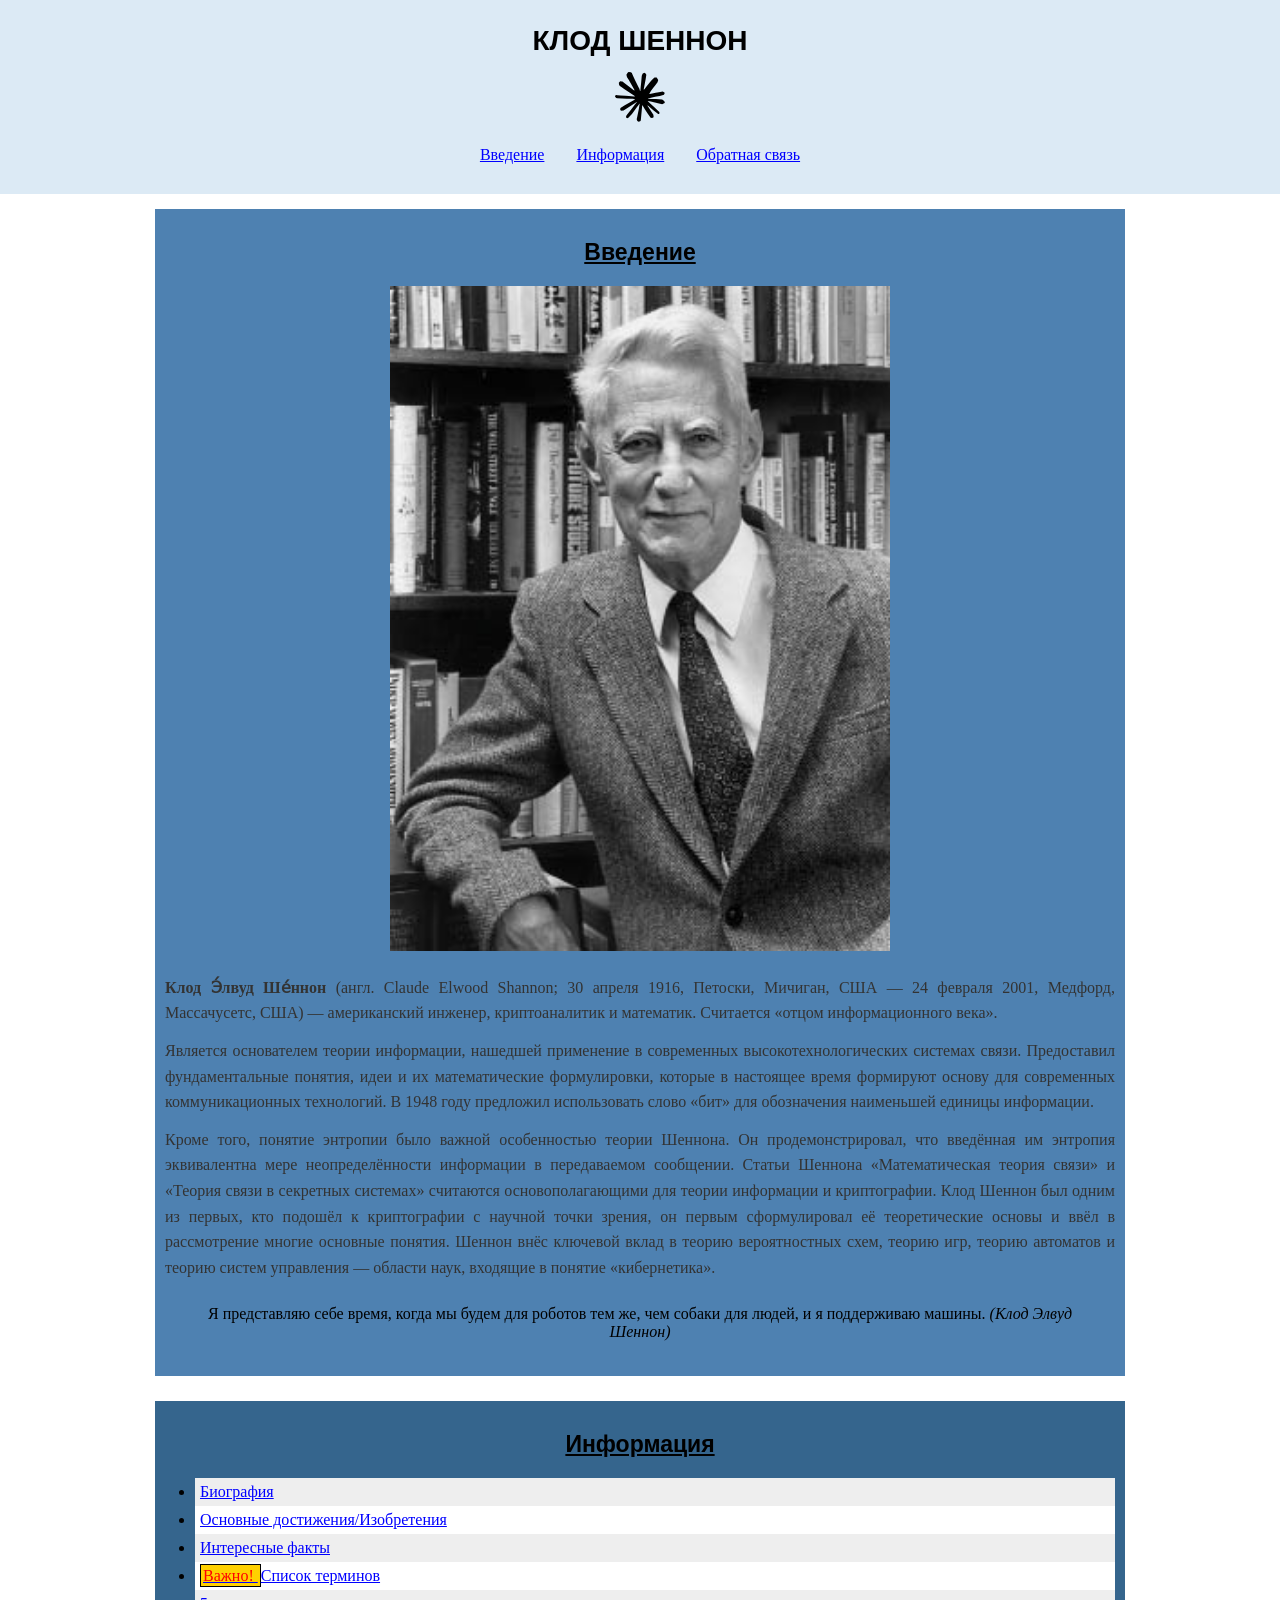
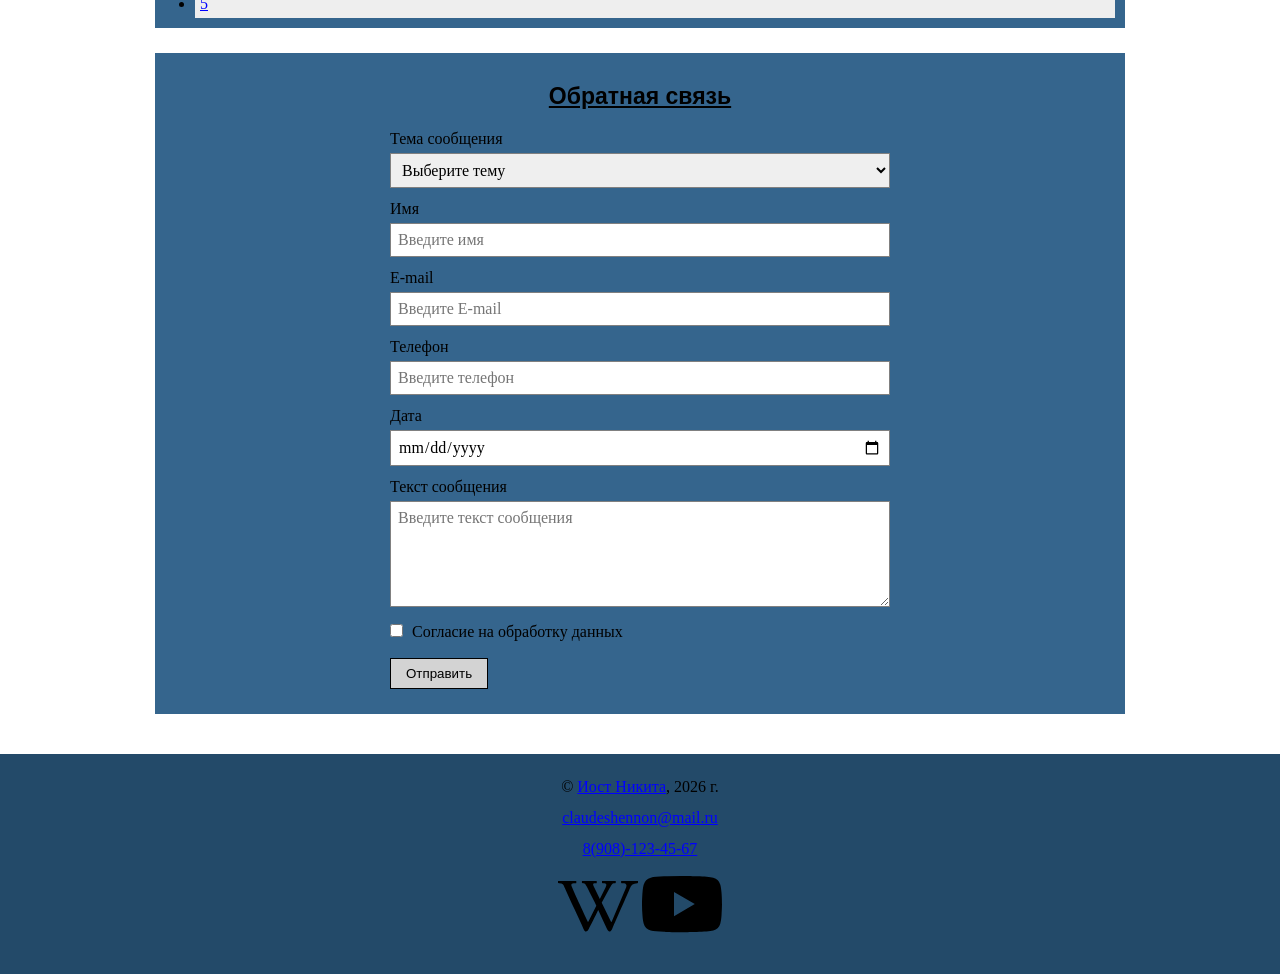
==== index.html @ b9afbcdb "Add files via upload" ====
<!DOCTYPE html>
<html lang="ru">
<head>
    <meta charset="UTF-8">
    <meta name="viewport" content="width=device-width, initial-scale=1.0">
    <meta name="keywords" content="Клод Шеннон, Клод Элвуд, Клод Элвуд Шеннон">
    <meta name="description" content="Биография Клод Шеннона и его изобретения. Достижения Клода Эдвуда в математике и информатике. ">
    <link rel="icon" type="image/ico" sizes="32x32" href="img/favicon.ico">

    <meta property="og:title" content="Главная страница">
    <meta property="og:site_name" content="Клод Шеннон">
    <meta property="og:url" content="https://justusndm.github.io/wy-web-practic/my-web-main_need/my-web-main/pr2/index.html">
    <meta property="og:description" content="Биография Клод Шеннона и его изобретения. Достижения Клода Эдвуда в математике и информатике. ">
    <meta property="og:image" content="https://justusndm.github.io/wy-web-practic/my-web-main_need/my-web-main/pr2/index.html/img/mjw36qdw_lg.png">

    <!-- Chrome, Firefox OS and Opera -->
    <meta name="theme-color" content="#4285f4" />

<!-- Windows Phone -->
    <meta name="msapplication-navbutton-color" content="#4285f4" />

<!-- iOS Safari -->
    <meta name="apple-mobile-web-app-capable" content="yes" />
    <meta name="apple-mobile-web-app-status-bar-style" content="black-transcluent" />

<!-- Яндекс.Браузер -->
    <meta name="viewport" content="ya-title=#000000,ya-dock=fade" />

    <title>Клод Шеннон</title>
    <link rel="preconnect" href="https://fonts.googleapis.com">
    <link rel="preconnect" href="https://fonts.gstatic.com" crossorigin>
    <link href="https://fonts.googleapis.com/css2?family=Caveat:wght@400..700&display=swap" rel="stylesheet">
    <link rel="stylesheet" href="css/style.css">
    <!-- <link rel="stylesheet" href="https://cdn.jsdelivr.net/npm/bootstrap-icons@1.13.1/font/bootstrap-icons.min.css"> -->
</head>

<body>
    <header>
        <div class="header-inner">
        <h1>Клод Шеннон</h1>
        <img class="logo" width="75px"src="img/claude.svg" alt="icon">
        <nav id="mainnav" aria-label="Главное меню">
            <ul>
                <li>
                    <a href="#about">Введение</a>
                </li>
                <li>
                    <a href="#articles">Информация</a>
                </li>
                <li><a href="#contact">Обратная связь</a></li>
            </ul>
        </nav>
        </div>
    </header>

    <main>
        <section id="about">
            <h2>Введение</h2>
            <img class="main-photo" width="500px" src="img/02_62_01_opt.jpeg" alt="Клод Шеннон"/>
            <p><strong>Клод Э́лвуд Ше́ннон</strong> (англ. Claude Elwood Shannon; 30 апреля 1916, Петоски, Мичиган, США — 24 февраля 2001, Медфорд, Массачусетс, США) — американский инженер, криптоаналитик и математик. Считается «отцом информационного века».</p>
            <p>Является основателем теории информации, нашедшей применение в современных высокотехнологических системах связи. Предоставил фундаментальные понятия, идеи и их математические формулировки, которые в настоящее время формируют основу для современных коммуникационных технологий. В 1948 году предложил использовать слово «бит» для обозначения наименьшей единицы информации.</p>
            <p>Кроме того, понятие энтропии было важной особенностью теории Шеннона. Он продемонстрировал, что введённая им энтропия эквивалентна мере неопределённости информации в передаваемом сообщении. Статьи Шеннона «Математическая теория связи» и «Теория связи в секретных системах» считаются основополагающими для теории информации и криптографии. Клод Шеннон был одним из первых, кто подошёл к криптографии с научной точки зрения, он первым сформулировал её теоретические основы и ввёл в рассмотрение многие основные понятия. Шеннон внёс ключевой вклад в теорию вероятностных схем, теорию игр, теорию автоматов и теорию систем управления — области наук, входящие в понятие «кибернетика». </p>
            <blockquote>
                Я представляю себе время, когда мы будем для роботов тем же, чем собаки для людей, и я поддерживаю машины.
            <cite>(Клод Элвуд Шеннон)</cite>
            </blockquote>
        </section>
        <section id="articles">

            <h2>Информация</h2>
            <ul class="articles-list">
                <li><a  href="article1.html">Биография</a></li>
                <li><a  href="article2.html">Основные достижения/Изобретения</a></li>
                <li><a  href="article3.html">Интересные факты</a></li>
                <li><a  href="article4.html">Список терминов</a></li>
                <li><a  href="article1.html">5</a></li>
            </ul>
        </section>
    <section id="contact">
    <h2>Обратная связь</h2>
    <form action="#" id="contact-form" method="get">
    <div class="form__item">
        <label for="topic">Тема сообщения</label>
        <br/>
        <select id="topic" name="topic" required="True">
            <option disabled="True" selected="True" value="">Выберите тему</option>
         <option value="site">Работа сайта</option>
            <option value="question">Вопрос</option>
            <option value="suggestion">Предложение</option>
      </select>
     </div>
     <div class="form__item">
        <label for="name">Имя</label>
        <br/>
        <input id="name" name="name" placeholder="Введите имя" required="True" type="text"/>
     </div>
     <div class="form__item">
        <label for="email">E-mail</label>
        <br/>
        <input id="email" name="email" placeholder="Введите E-mail" required="True" type="email"/>
     </div>
     <div class="form__item">
        <label for="phone">Телефон</label>
        <br/>
        <input id="phone" name="phone" placeholder="Введите телефон" required="True" type="tel"/>
     </div>
     <div class="form__item">
        <label for="date">Дата</label>
        <br/>
        <input id="date" name="date" required="True" type="date"/>
     </div>
     <div class="form__item">
        <label for="message">Текст сообщения</label>
        <br/>
        <textarea id="message" name="message" placeholder="Введите текст сообщения" required="True" rows="5"></textarea>
     </div>
     <div class="form__item">
        <input id="agreement" name="agreement" required="True" type="checkbox"/>
        <label for="agreement">Согласие на обработку данных</label>
     </div>
     <div class="form__item">
        <input type="submit" value="Отправить"/>
     </div>
    </form>
   </section>

    </main>
    <footer>
        <div class="footer-inner">
            <p>&copy; <a href="https://vk.com/">Иост Никита</a>, 2026 г.</p>
            <p><a target="_blank" href="mailto:claudeshennon@mail.ru" > claudeshennon@mail.ru </a> </p>
            <p><a href="tel:89081234567" >8(908)-123-45-67</a></p>
            <div class="footer-icons"></div>
                <p><a href="https://ru.wikipedia.org/wiki/%D0%A8%D0%B5%D0%BD%D0%BD%D0%BE%D0%BD,_%D0%9A%D0%BB%D0%BE%D0%B4" a target="_blank"><img width="80px" src="img/wikipedia.svg"></a>
                <a href="https://www.youtube.com/watch?v=z2Whj_nL-x8" a target="_blank"><img width="80px" src="img/youtube.svg"></a></p>
            </div>
        </div>
    </footer>
</body>
---- css/style.css ----
* {
    margin: 0;
    padding: 0;
    box-sizing: border-box;
}

body {
    font-family: "Lora", serif;
    font-size: 16px;
    color: black;
    background-color: white;
}

h1, h2, h3, h4 {
    font-family: "Montserrat", Arial, sans-serif;
}

h1 {
    font-size: 28px;
    font-weight: bold;
    text-transform: uppercase;
    margin: 15px 0;
}

h2 {
    font-size: 23px;
    font-weight: bold;
    text-decoration: underline;
    margin: 20px 0;
    text-align: center;
}

h3 {
    font-size: 19px;
    font-style: italic;
    margin: 15px 0 10px;
}

header {
    background-color: #DCEAF5;
    text-align: center;
    padding: 10px;
    
}

.logo {
    width: 50px;
}

nav ul {
    list-style: none;
    margin: 15px 0;
}

nav li {
    display: inline-block;
    margin: 5px 10px;
}

a {
    color: #325979;
    color: blue;
    text-decoration: underline;
}

a:hover {
    color: red;
}

a:focus {
    color: green;
    outline: 2px solid black;
}

a:active {
    color: purple;
}

#mainnav a {
    padding: 4px;
}

#mainnav a:hover,
#mainnav a:focus {
    background-color: lightgray;
}

main {
    max-width: 1000px;
    margin: 0 auto;
    padding: 15px;
}

#about,
#articles,
#contact,
.content {
    margin-bottom: 25px;
    padding: 10px;
    background-color: #35658d;
}

#about {
    text-align: center;
    background-color: rgb(78, 129, 177);
}

#about p {
    color: #333333;
    text-align: justify;
}

p {
    font-size: 16px;
    line-height: 1.6;
    margin: 12px 0;
    text-align: justify;
}

.content p::first-line {
    letter-spacing: 2px;
}

p:lang(en) {
    font-style: italic;
    color: #555555;
}

blockquote {
    margin: 15px;
    padding: 10px;
}

figure {
    text-align: center;
    margin: 10px 0;
}

ol,
.articles-list,
.contents-list {
    padding-left: 30px;
}

#articles li {
    padding: 5px;
}

#articles li:nth-child(odd) {
    background-color: #eeeeee;
}

#articles li:nth-child(even) {
    background-color: white;
}

#articles li:nth-child(4) a::before {
    content: "Важно! ";
    border: 1px solid black;
    background-color: rgb(255, 208, 0);
    color: red;
    padding: 2px;
}

main img {
    max-width: 100%;
    height: auto;
}

main img + p {
    margin-top: 20px;
}

.date {
    font-size: 14px;
    color: #555555;
}

dl {
    line-height: 1.6;
}

dt {
    margin-top: 12px;
    font-weight: bold;
}

dd {
    margin-left: 20px;
}

.shannon-table {
    width: 100%;
    margin: 15px 0;
    border-collapse: collapse;
}

.shannon-table caption {
    padding: 8px;
    font-weight: bold;
}

.shannon-table th,
.shannon-table td {
    border: 1px solid black;
    padding: 8px;
    text-align: left;
}

.shannon-table th {
    background-color: #dddddd;
}

.shannon-table tbody tr:nth-child(even) {
    background-color: #eeeeee;
}

.shannon-table td:first-child {
    font-weight: bold;
}

.shannon-table tbody tr:last-child {
    background-color: #dddddd;
}

#contact-form {
    max-width: 500px;
    margin: 15px auto;
}

.form__item {
    margin-bottom: 12px;
}

#contact-form label {
    display: inline-block;
    margin-bottom: 5px;
}

#contact-form input[type="text"], #contact-form input[type="email"], #contact-form input[type="tel"], #contact-form input[type="date"], #contact-form select, #contact-form textarea {
    width: 100%;
    padding: 7px;
    border: 1px solid gray;
    font-family: inherit;
    font-size: 16px;
}

#contact-form input[type="checkbox"] {
    margin-right: 5px;
}

#contact-form input[type="submit"] {
    padding: 7px 15px;
    border: 1px solid black;
    background-color: lightgray;
    color: black;
    cursor: pointer;
}

#contact-form input[type="submit"]:hover {
    background-color: gray;
    color: white;
}

.footer-icons img {
    width: 48px;
    height: 48px;
    margin: 5px;
    padding: 3px;
    border: 1px solid black;
}

footer {
    background-color: #234a69;
    text-align: center;
    padding: 15px;
}

footer p {
    text-align: center;
    margin: 5px;
}
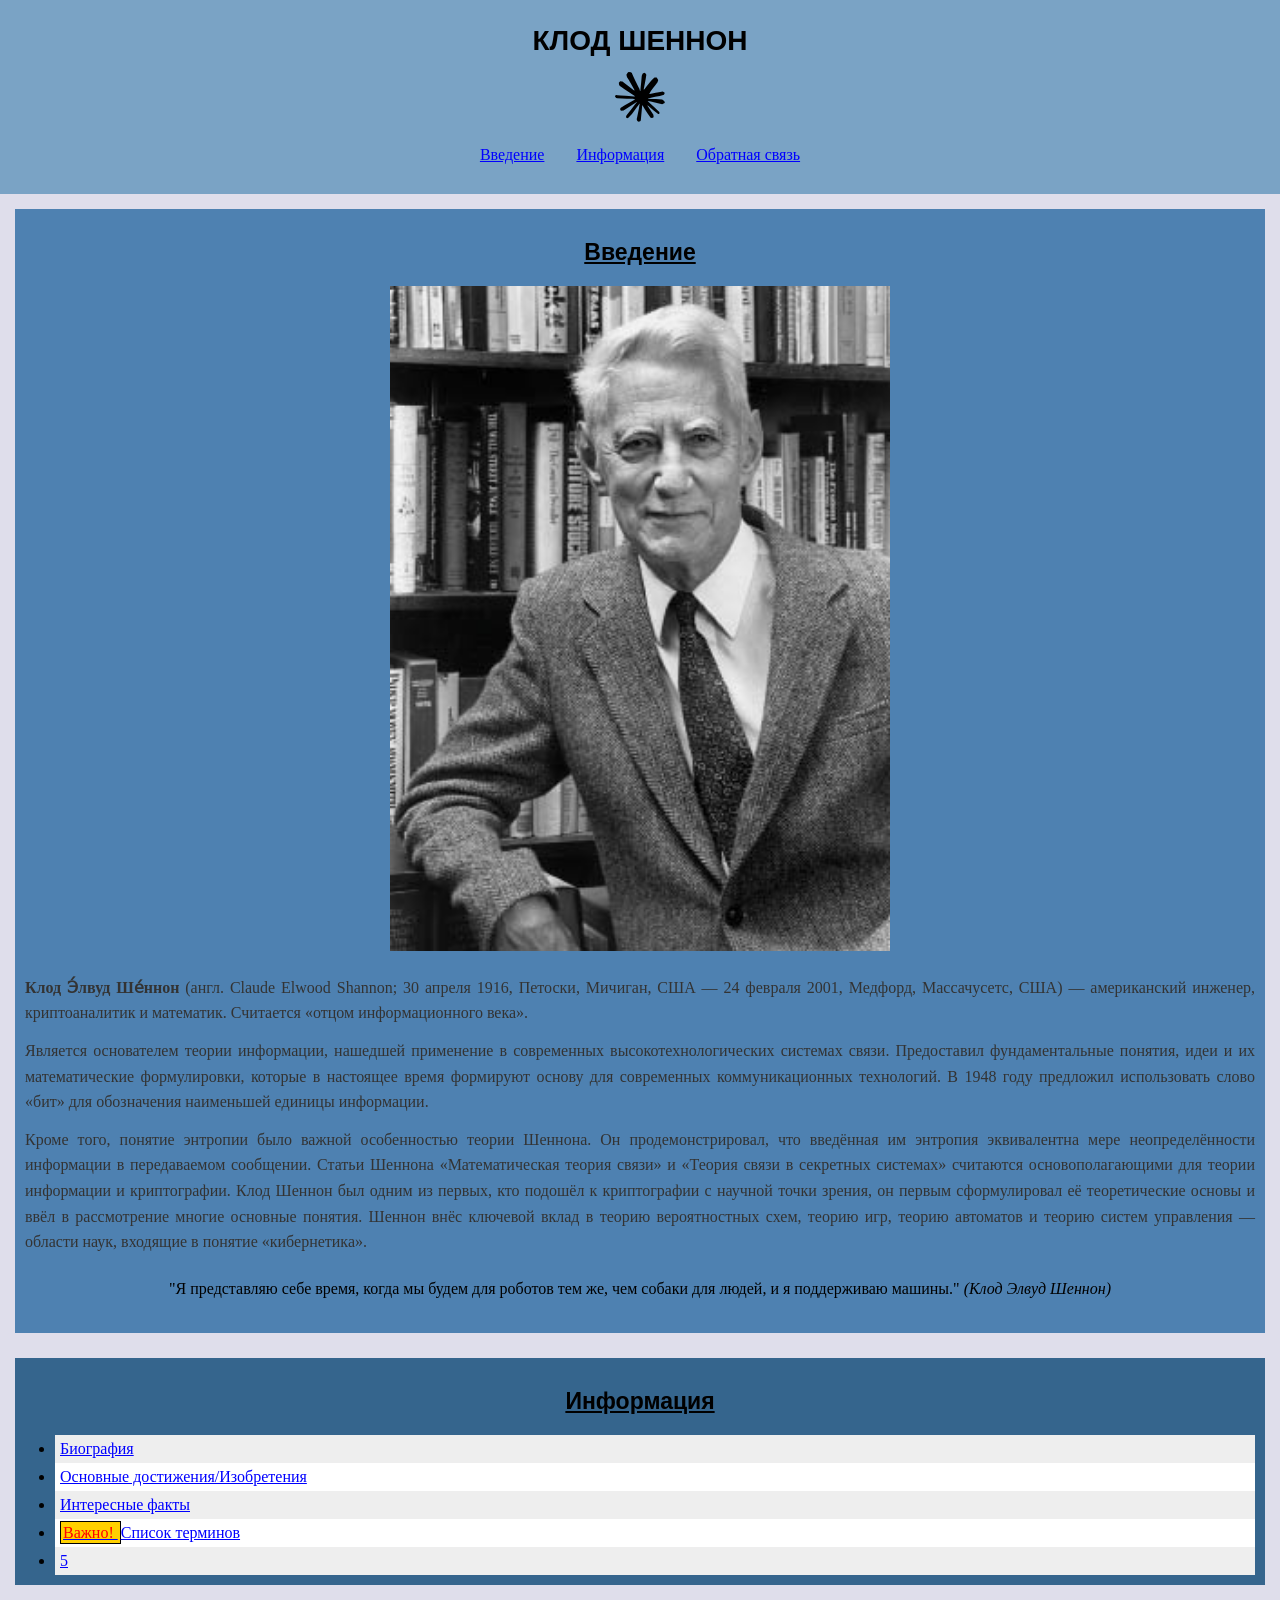
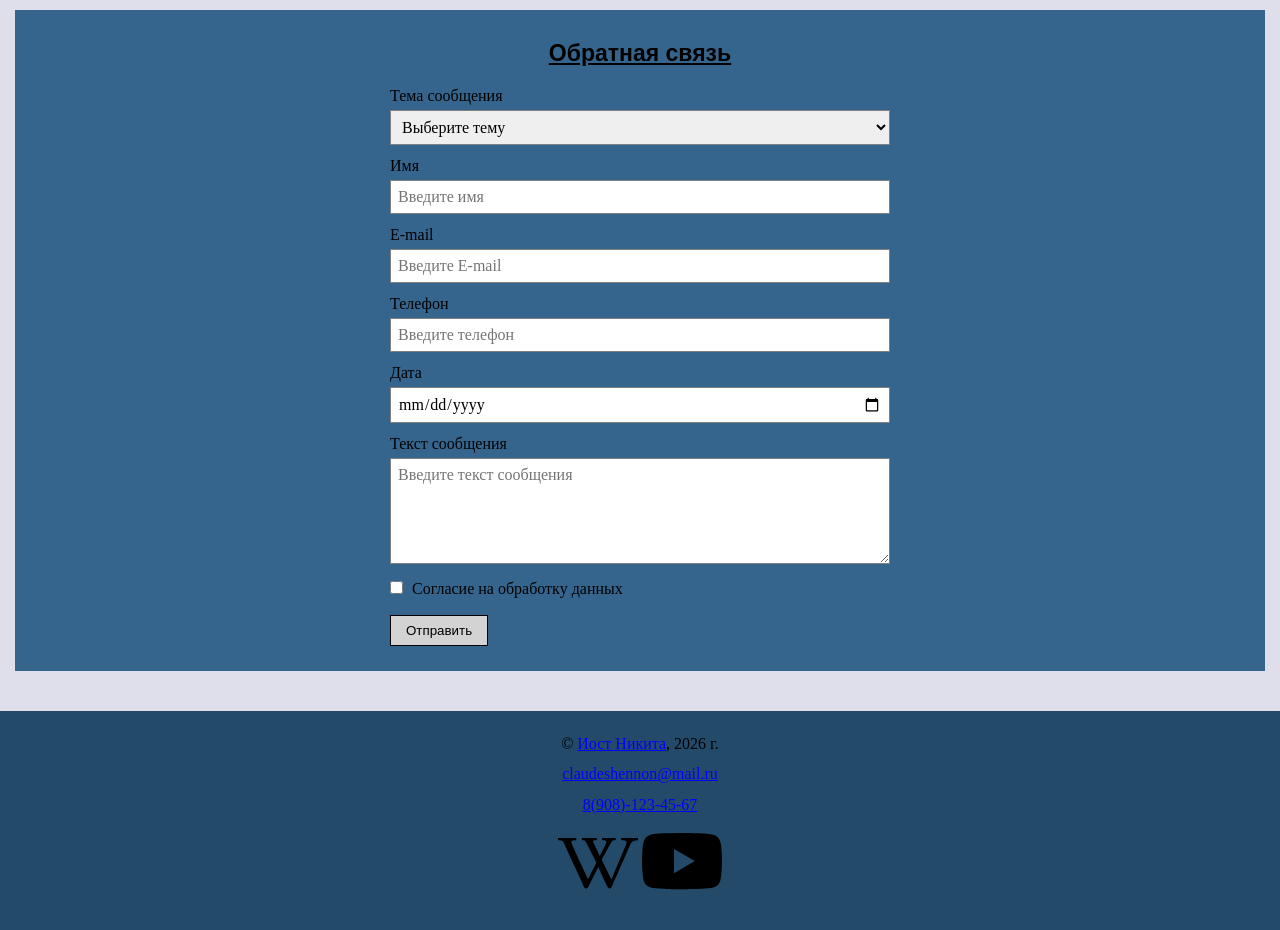
==== commit dbf49eb7: "Add files via upload" ====
--- a/index.html
+++ b/index.html
@@ -3,27 +3,28 @@
 <head>
     <meta charset="UTF-8">
     <meta name="viewport" content="width=device-width, initial-scale=1.0">
-    <meta name="keywords" content="Клод Шеннон, Клод Элвуд, Клод Элвуд Шеннон">
-    <meta name="description" content="Биография Клод Шеннона и его изобретения. Достижения Клода Эдвуда в математике и информатике. ">
+    <meta name="keywords" content="Сайт об американском учёном Клоде Шенноне">
+    <meta name="description" content="Достижения Клода Эдвуда в математике и информатике. ">
+
     <link rel="icon" type="image/ico" sizes="32x32" href="img/favicon.ico">
 
     <meta property="og:title" content="Главная страница">
     <meta property="og:site_name" content="Клод Шеннон">
-    <meta property="og:url" content="https://justusndm.github.io/wy-web-practic/my-web-main_need/my-web-main/pr2/index.html">
+    <meta property="og:url" content="https://justusndm.github.io/MyWebPractic/">
     <meta property="og:description" content="Биография Клод Шеннона и его изобретения. Достижения Клода Эдвуда в математике и информатике. ">
-    <meta property="og:image" content="https://justusndm.github.io/wy-web-practic/my-web-main_need/my-web-main/pr2/index.html/img/mjw36qdw_lg.png">
+    <meta property="og:image" content="https://justusndm.github.io/MyWebPractic/img/mjw36qdw_lg.png">
 
     <!-- Chrome, Firefox OS and Opera -->
-    <meta name="theme-color" content="#4285f4" />
+    <meta name="theme-color" content="#382E87" />
 
-<!-- Windows Phone -->
-    <meta name="msapplication-navbutton-color" content="#4285f4" />
+    <!-- Windows Phone -->
+    <meta name="msapplication-navbutton-color" content="#382E87" />
 
-<!-- iOS Safari -->
+    <!-- iOS Safari -->
     <meta name="apple-mobile-web-app-capable" content="yes" />
     <meta name="apple-mobile-web-app-status-bar-style" content="black-transcluent" />
 
-<!-- Яндекс.Браузер -->
+    <!-- Яндекс.Браузер -->
     <meta name="viewport" content="ya-title=#000000,ya-dock=fade" />
 
     <title>Клод Шеннон</title>
@@ -31,25 +32,21 @@
     <link rel="preconnect" href="https://fonts.gstatic.com" crossorigin>
     <link href="https://fonts.googleapis.com/css2?family=Caveat:wght@400..700&display=swap" rel="stylesheet">
     <link rel="stylesheet" href="css/style.css">
-    <!-- <link rel="stylesheet" href="https://cdn.jsdelivr.net/npm/bootstrap-icons@1.13.1/font/bootstrap-icons.min.css"> -->
+    
 </head>
 
 <body>
     <header>
         <div class="header-inner">
-        <h1>Клод Шеннон</h1>
-        <img class="logo" width="75px"src="img/claude.svg" alt="icon">
-        <nav id="mainnav" aria-label="Главное меню">
-            <ul>
-                <li>
-                    <a href="#about">Введение</a>
-                </li>
-                <li>
-                    <a href="#articles">Информация</a>
-                </li>
-                <li><a href="#contact">Обратная связь</a></li>
-            </ul>
-        </nav>
+            <h1>Клод Шеннон</h1>
+            <img class="logo" width="75px"src="img/claude.svg" alt="icon">
+            <nav id="mainnav" aria-label="Главное меню">
+                <ul>
+                    <li><a href="#about">Введение</a></li>
+                    <li><a href="#articles">Информация</a></li>
+                    <li><a href="#contact">Обратная связь</a></li>
+                </ul>
+            </nav>
         </div>
     </header>
 
@@ -61,7 +58,7 @@
             <p>Является основателем теории информации, нашедшей применение в современных высокотехнологических системах связи. Предоставил фундаментальные понятия, идеи и их математические формулировки, которые в настоящее время формируют основу для современных коммуникационных технологий. В 1948 году предложил использовать слово «бит» для обозначения наименьшей единицы информации.</p>
             <p>Кроме того, понятие энтропии было важной особенностью теории Шеннона. Он продемонстрировал, что введённая им энтропия эквивалентна мере неопределённости информации в передаваемом сообщении. Статьи Шеннона «Математическая теория связи» и «Теория связи в секретных системах» считаются основополагающими для теории информации и криптографии. Клод Шеннон был одним из первых, кто подошёл к криптографии с научной точки зрения, он первым сформулировал её теоретические основы и ввёл в рассмотрение многие основные понятия. Шеннон внёс ключевой вклад в теорию вероятностных схем, теорию игр, теорию автоматов и теорию систем управления — области наук, входящие в понятие «кибернетика». </p>
             <blockquote>
-                Я представляю себе время, когда мы будем для роботов тем же, чем собаки для людей, и я поддерживаю машины.
+                "Я представляю себе время, когда мы будем для роботов тем же, чем собаки для людей, и я поддерживаю машины."
             <cite>(Клод Элвуд Шеннон)</cite>
             </blockquote>
         </section>
@@ -79,48 +76,48 @@
     <section id="contact">
     <h2>Обратная связь</h2>
     <form action="#" id="contact-form" method="get">
-    <div class="form__item">
-        <label for="topic">Тема сообщения</label>
-        <br/>
-        <select id="topic" name="topic" required="True">
-            <option disabled="True" selected="True" value="">Выберите тему</option>
-         <option value="site">Работа сайта</option>
-            <option value="question">Вопрос</option>
-            <option value="suggestion">Предложение</option>
-      </select>
-     </div>
-     <div class="form__item">
-        <label for="name">Имя</label>
-        <br/>
-        <input id="name" name="name" placeholder="Введите имя" required="True" type="text"/>
-     </div>
-     <div class="form__item">
-        <label for="email">E-mail</label>
-        <br/>
-        <input id="email" name="email" placeholder="Введите E-mail" required="True" type="email"/>
-     </div>
-     <div class="form__item">
-        <label for="phone">Телефон</label>
-        <br/>
-        <input id="phone" name="phone" placeholder="Введите телефон" required="True" type="tel"/>
-     </div>
-     <div class="form__item">
-        <label for="date">Дата</label>
-        <br/>
-        <input id="date" name="date" required="True" type="date"/>
-     </div>
-     <div class="form__item">
-        <label for="message">Текст сообщения</label>
-        <br/>
-        <textarea id="message" name="message" placeholder="Введите текст сообщения" required="True" rows="5"></textarea>
-     </div>
-     <div class="form__item">
-        <input id="agreement" name="agreement" required="True" type="checkbox"/>
-        <label for="agreement">Согласие на обработку данных</label>
-     </div>
-     <div class="form__item">
-        <input type="submit" value="Отправить"/>
-     </div>
+        <div class="form__item">
+            <label for="topic">Тема сообщения</label>
+            <br/>
+            <select id="topic" name="topic" required="True">
+                <option disabled="True" selected="True" value="">Выберите тему</option>
+                <option value="site">Работа сайта</option>
+                <option value="question">Вопрос</option>
+                <option value="suggestion">Предложение</option>
+            </select>
+        </div>
+        <div class="form__item">
+            <label for="name">Имя</label>
+            <br/>
+            <input id="name" name="name" placeholder="Введите имя" required="True" type="text"/>
+        </div>
+        <div class="form__item">
+            <label for="email">E-mail</label>
+            <br/>
+            <input id="email" name="email" placeholder="Введите E-mail" required="True" type="email"/>
+        </div>
+        <div class="form__item">
+            <label for="phone">Телефон</label>
+            <br/>
+            <input id="phone" name="phone" placeholder="Введите телефон" required="True" type="tel"/>
+        </div>
+        <div class="form__item">
+            <label for="date">Дата</label>
+            <br/>
+            <input id="date" name="date" required="True" type="date"/>
+        </div>
+        <div class="form__item">
+            <label for="message">Текст сообщения</label>
+            <br/>
+            <textarea id="message" name="message" placeholder="Введите текст сообщения" required="True" rows="5"></textarea>
+        </div>
+        <div class="form__item">
+            <input id="agreement" name="agreement" required="True" type="checkbox"/>
+            <label for="agreement">Согласие на обработку данных</label>
+        </div>
+        <div class="form__item">
+         <input type="submit" value="Отправить"/>
+         </div>
     </form>
    </section>
 
--- a/css/style.css
+++ b/css/style.css
@@ -8,7 +8,7 @@
     font-family: "Lora", serif;
     font-size: 16px;
     color: black;
-    background-color: white;
+    background-color: rgb(223, 222, 235);
 }
 
 h1, h2, h3, h4 {
@@ -37,7 +37,7 @@
 }
 
 header {
-    background-color: #DCEAF5;
+    background-color: #7aa3c5;
     text-align: center;
     padding: 10px;
     
@@ -86,15 +86,12 @@
 }
 
 main {
-    max-width: 1000px;
+    max-width: 1500px;
     margin: 0 auto;
     padding: 15px;
 }
 
-#about,
-#articles,
-#contact,
-.content {
+#about, #articles, #contact, .content {
     margin-bottom: 25px;
     padding: 10px;
     background-color: #35658d;
@@ -123,7 +120,7 @@
 
 p:lang(en) {
     font-style: italic;
-    color: #555555;
+    color: #292323;
 }
 
 blockquote {
